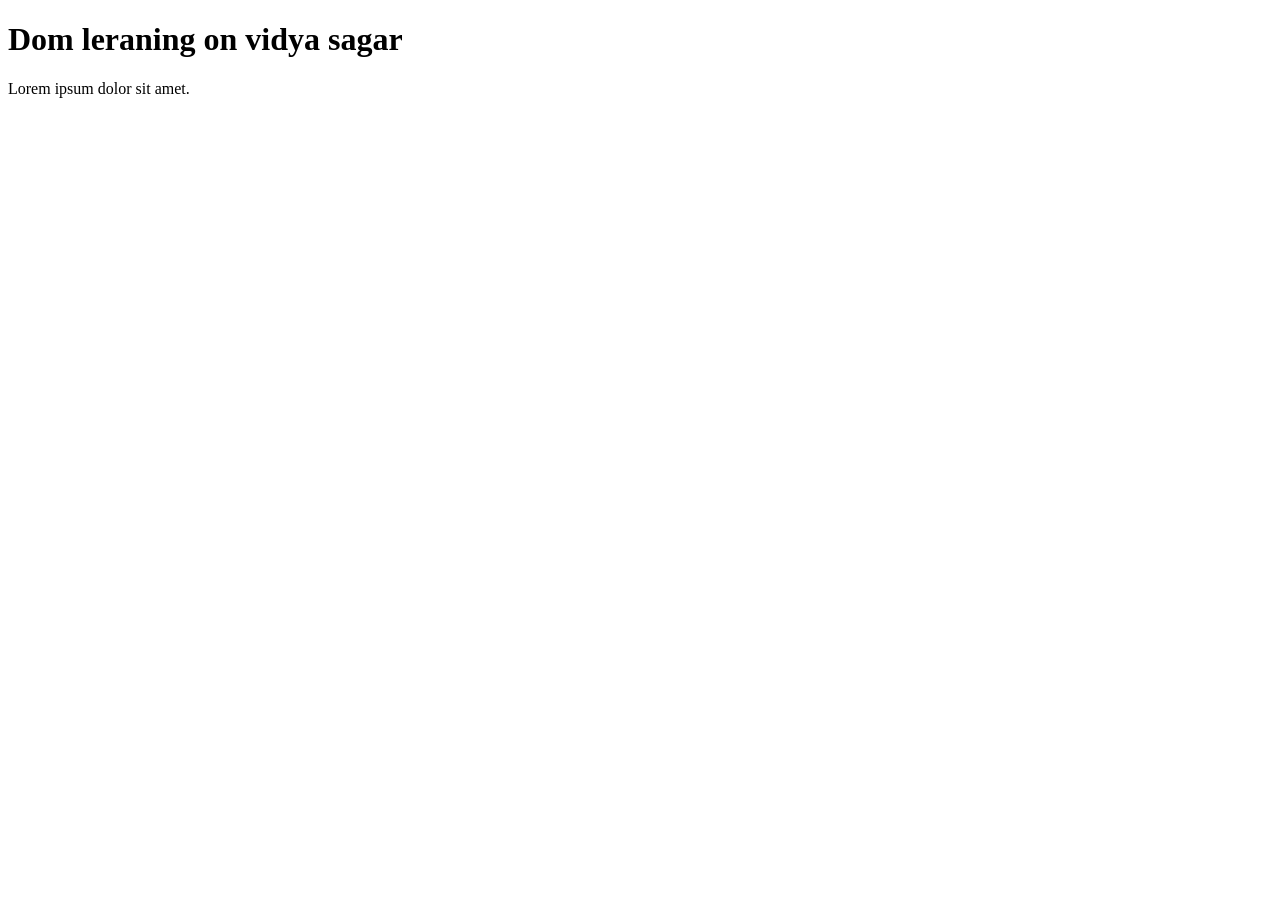
==== 04_dom/one.html @ 25ecc84a "dom" ====
<!DOCTYPE html>
<html lang="en">
<head>
    <meta charset="UTF-8">
    
    <title>Dom Learning</title>
</head>
<body>
    <div class="bg-black"></div>
    <h1 class="heading">Dom leraning  on vidya sagar</h1>
    <p>Lorem ipsum dolor sit amet.</p>
</body>
</html>
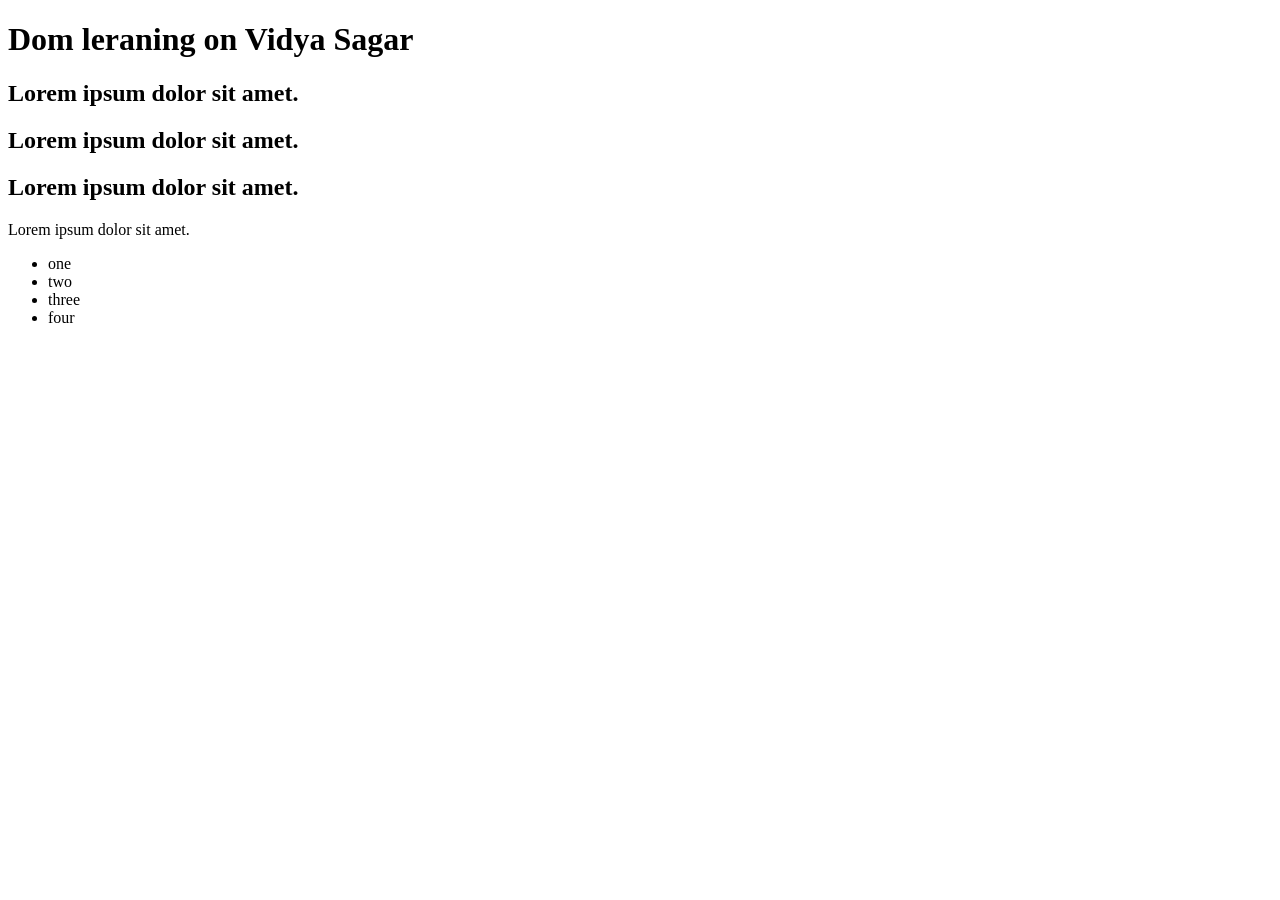
==== commit c5321c60: "project1solution" ====
--- a/04_dom/one.html
+++ b/04_dom/one.html
@@ -4,10 +4,25 @@
     <meta charset="UTF-8">
     
     <title>Dom Learning</title>
+    <style>
+        .bg-black{
+            background-color: antiquewhite;
+            color:red'
+        }
+    </style>
 </head>
 <body>
     <div class="bg-black"></div>
-    <h1 class="heading">Dom leraning  on vidya sagar</h1>
+    <h1 id="title" class="heading">Dom leraning  on Vidya Sagar<span style="display: none;"> test code</span></h1>
+    <h2>Lorem ipsum dolor sit amet.</h2>
+    <h2>Lorem ipsum dolor sit amet.</h2>
+    <h2>Lorem ipsum dolor sit amet.</h2>
     <p>Lorem ipsum dolor sit amet.</p>
+    <ul>
+        <li class="list-item">one</li>
+        <li class="list-item">two</li>
+        <li class="list-item">three</li>
+        <li class="list-item">four</li>
+    </ul>
 </body>
 </html>
